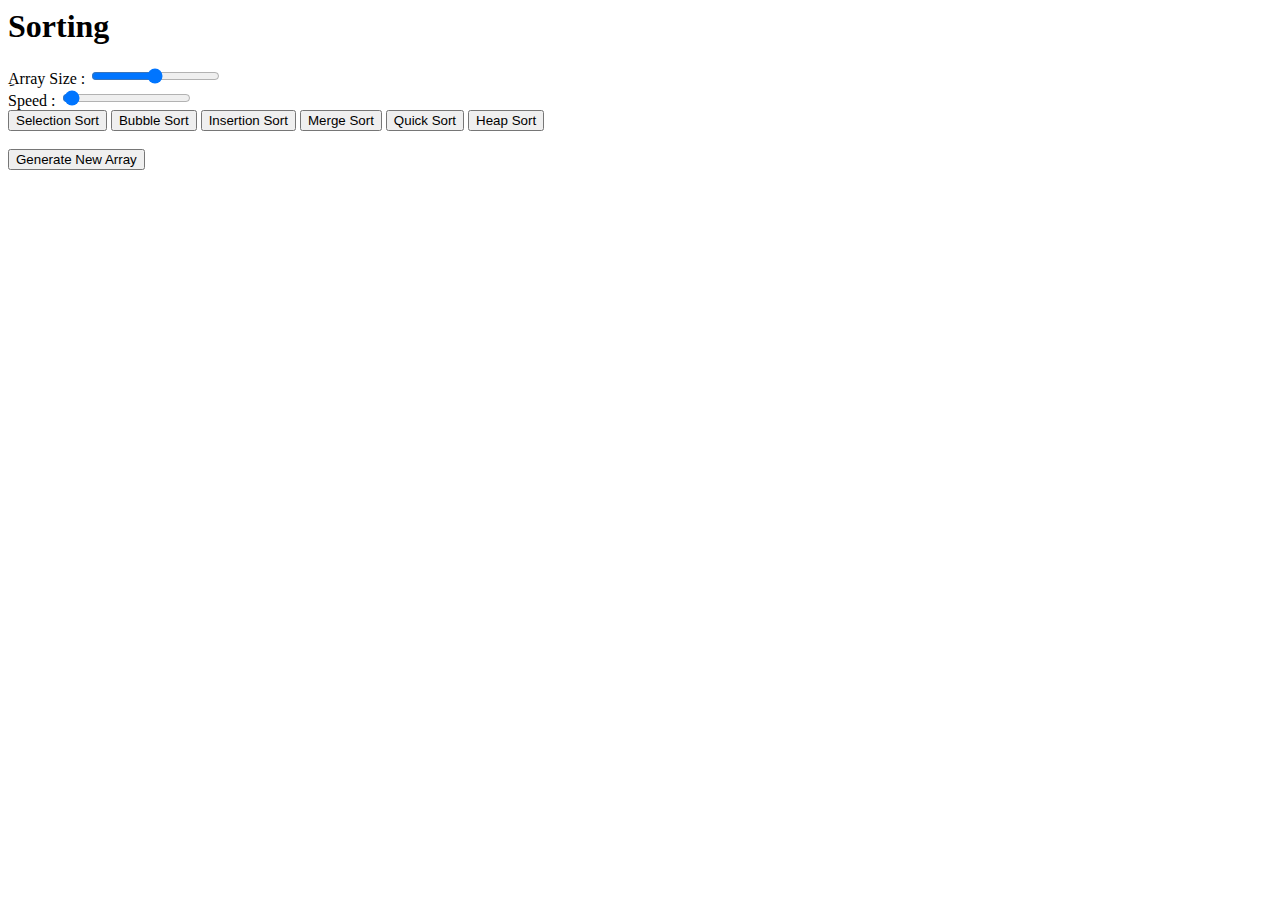
==== App/index.html @ 300deb66 "Add files via upload" ====
<html lang="en">

<head>
	<meta charset="UTF-8">
	<meta name="viewport" content="width=device-width, initial-scale=1.0">
	<meta http-equiv="X-UA-Compatible" content="ie=edge">
	<title>Sorting Visualization</title>
	<link rel="stylesheet" type="text/css" href="style/index.css">
</head>

<body>
	<div class="header">
		<h1>Sorting</h1>
		<div class="vars">
			<div class="range">
				<div class="slide"><label for="bars">ِArray Size</label> : <input id="bars" type="range" name="bars"
						min="1" max="100" value="50" oninput="setup()" onchange="setup()">
					<span id="b"> </span></div>
				<div class="slide"><label for="delay">Speed</label> : <input id="delay" type="range" name="delay"
						min="0" max="1000" value="25" oninput="setup()" onchange="setup()">
					<span id="d"></span></div>
			</div>
			<div class="sorts">
				<input type="button" onclick="SelectionSort()" value="Selection Sort">
				<input type="button" onclick="BubbleSort()" value="Bubble Sort">
				<input type="button" onclick="InsertionSort()" value="Insertion Sort">
				<input type="button" onclick="MergeSort()" value="Merge Sort">
				<input type="button" onclick="QuickSort()" value="Quick Sort">
				<input type="button" onclick="HeapSort()" value="Heap Sort"><br><br>
			</div>
		
			<button onclick="reset()">Generate New Array</button>

		</div>
		<div>
			<h1 class="complex"></h1>
		</div>
	</div>
	<div id="container">
	</div>
	<script src="App/beep.js"></script>
	<script src="App/script.js"></script>
</body>

</html>
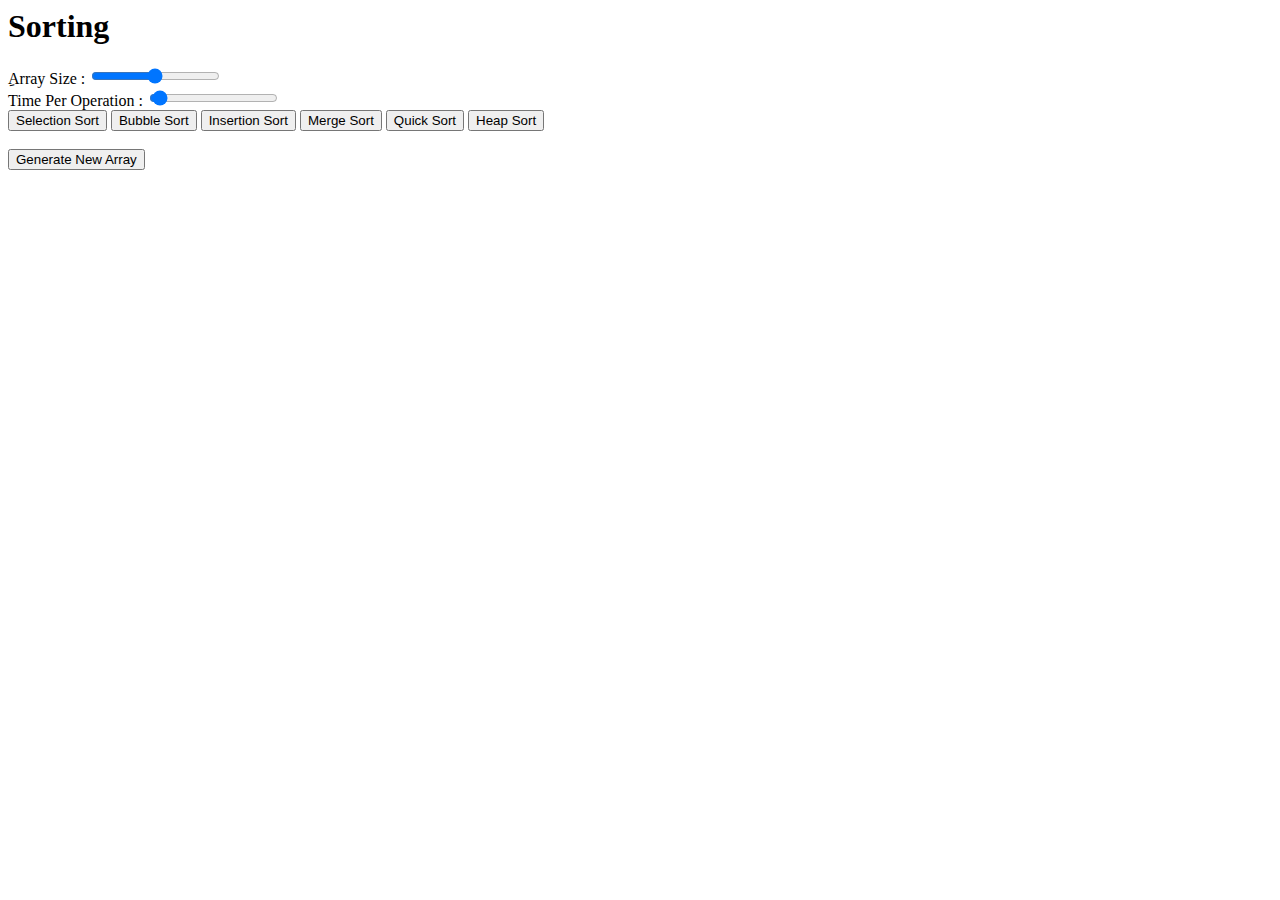
==== commit e6ef7174: "Update index.html" ====
--- a/App/index.html
+++ b/App/index.html
@@ -16,7 +16,7 @@
 				<div class="slide"><label for="bars">ِArray Size</label> : <input id="bars" type="range" name="bars"
 						min="1" max="100" value="50" oninput="setup()" onchange="setup()">
 					<span id="b"> </span></div>
-				<div class="slide"><label for="delay">Speed</label> : <input id="delay" type="range" name="delay"
+				<div class="slide"><label for="delay">Time Per Operation</label> : <input id="delay" type="range" name="delay"
 						min="0" max="1000" value="25" oninput="setup()" onchange="setup()">
 					<span id="d"></span></div>
 			</div>
@@ -42,4 +42,4 @@
 	<script src="App/script.js"></script>
 </body>
 
-</html>+</html>
